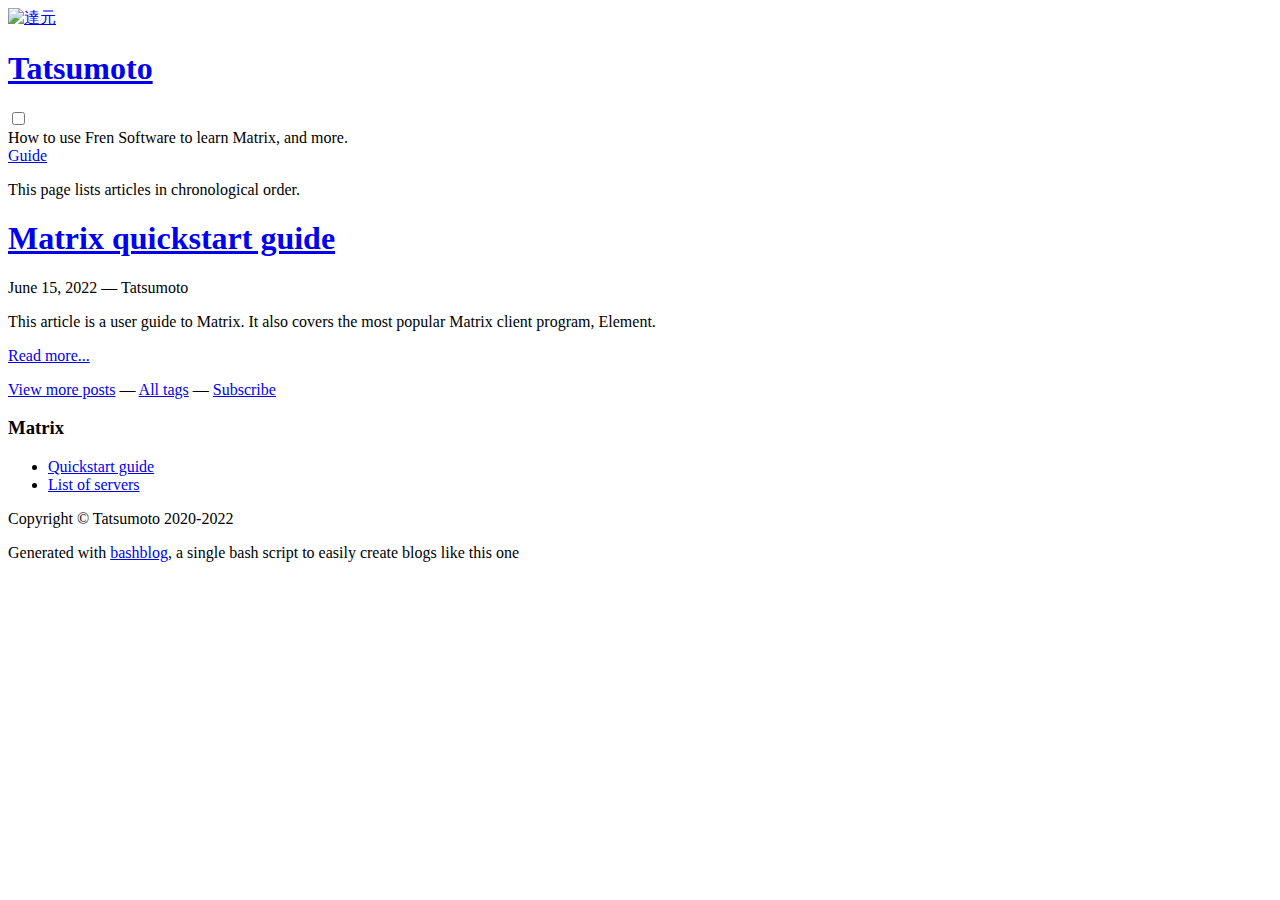
==== blog/index.html @ 64240dcc "change the blog" ====
<!DOCTYPE html>
<html lang="en">
<head>
<meta charset="UTF-8">
<meta name="viewport" content="width=device-width, initial-scale=1.0">
<meta name="description" content="How to use Fren software to learn Matrix, and more." />
<meta name="author" content="Tatsumoto" />
<meta name="keywords" content="Learn Matrix, Fren's Guide to Matrix, Path to Matrix fluency" />
<link rel="stylesheet" href="res/blog.css" type="text/css">
<link rel="icon" type="image/webp" href="/img/logo.webp"/>
<title>Tatsumoto Fren</title>
<meta property="og:title" content="Tatsumoto Fren">
<meta property="og:site_name" content="Tatsumoto Fren">
<meta property="og:url" content="https://tatsumoto-fren.github.io/blog/index.html">
<meta property="og:description" content="How to use Fren software to learn Matrix, and more.">
<meta property="og:image" content="https://tatsumoto-fren.github.io/img/logo.webp">
<script defer src="res/blog.js"></script>
</head>
<body>
<div id="headerholder" class="headerholder">
<header>
<div class="logoholder">
<a href="index.html" class="logo">
<img alt="達元" src="/img/logo.webp" />
<h1>Tatsumoto</h1>
</a>
</div>
<input class="menu" type="checkbox" id="menu-btn" />
<label class="menu" for="menu-btn"><span class="hamburger"></span></label>
<div id="description">How to use Fren Software to learn Matrix, and more.</div>
<nav>
<a href="table-of-contents.html">Guide</a>
</nav>
</header>
</div>
<div id="divbodyholder">
<div class="indexnagbar">
<div>
</div>
<p>
This page lists articles in chronological order.
</p>
</div>
<div id="divbody">
<main>
<article>
<h1 class="title"><a class="ablack" href="matrix-quickstart-guide.html">Matrix quickstart guide</a></h1>
<!-- bashblog_timestamp: #1655322524# -->
<div class="subtitle">June 15, 2022 &mdash; Tatsumoto</div>
<!-- text begin -->
<p>This article is a user guide to Matrix.
It also covers the most popular Matrix client program, Element.</p>
<p class="readmore"><a href="matrix-quickstart-guide.html">Read more...</a></p>
</article>
<div id="all_posts">
<a href="all_posts.html">View more posts</a> &mdash;
<a href="all_tags.html">All tags</a> &mdash;
<a href="feed.rss">Subscribe</a>
</div>
</main>
</div>
</div>
<footer>
<div class="footer-linkbox">
<div>
<h3>Matrix</h3>
<ul>
<li><a href="matrix-quickstart-guide.html">Quickstart guide</a></li>
<li><a href="list-of-matrix-servers.html">List of servers</a></li>
</ul>
</div>
</div>
<div class="footer-bottom">
<p>Copyright © Tatsumoto 2020-2022</p>
<p>Generated with <a href="https://github.com/cfenollosa/bashblog">bashblog</a>, a single bash script to easily create blogs like this one</p>
</div>
</footer>
</body>
</html>
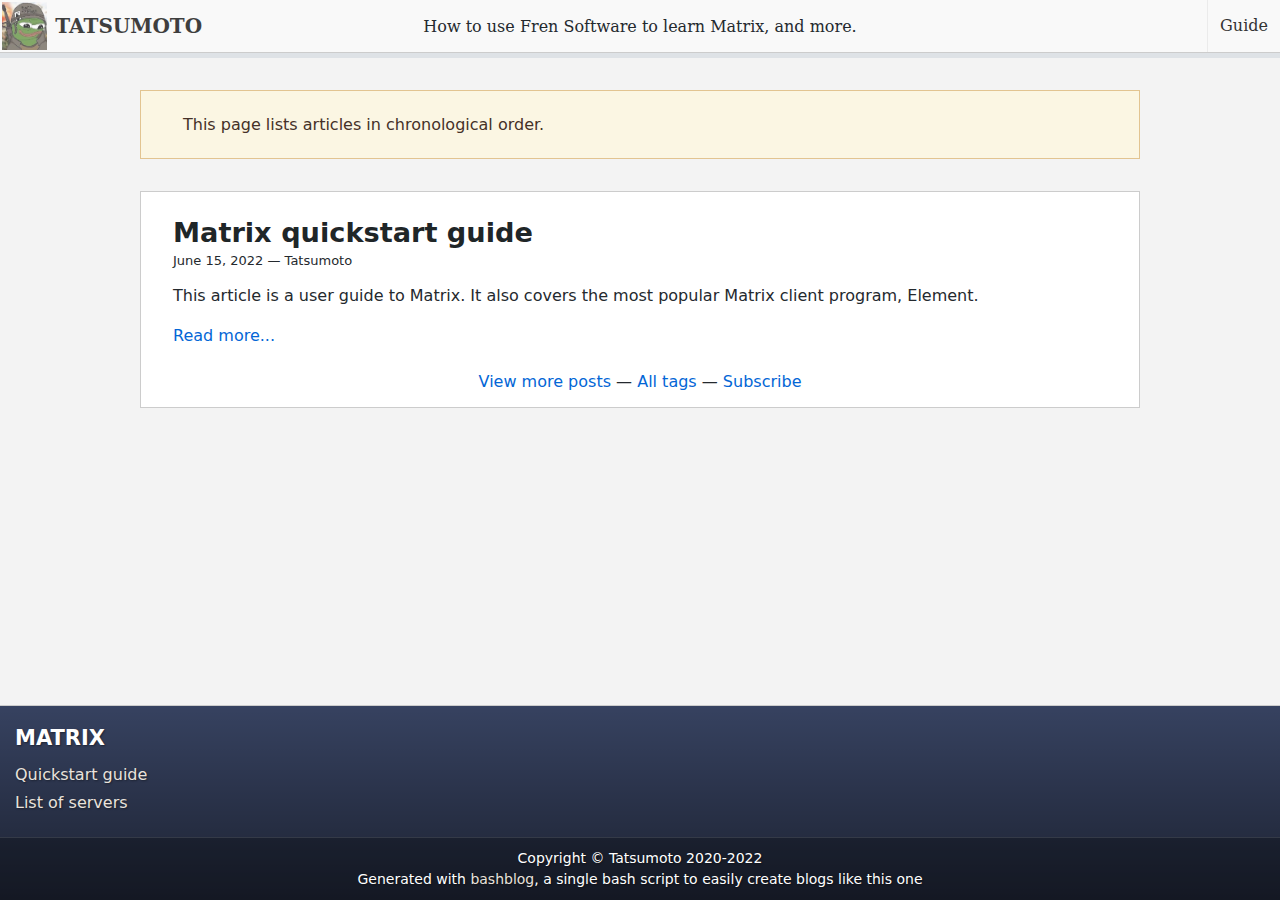
==== commit bda8b66a: "more stuff" ====
--- a/blog/index.html
+++ b/blog/index.html
@@ -7,13 +7,13 @@
 <meta name="author" content="Tatsumoto" />
 <meta name="keywords" content="Learn Matrix, Fren's Guide to Matrix, Path to Matrix fluency" />
 <link rel="stylesheet" href="res/blog.css" type="text/css">
-<link rel="icon" type="image/webp" href="/img/logo.webp"/>
+<link rel="icon" type="image/webp" href="/img/logo.jpg"/>
 <title>Tatsumoto Fren</title>
 <meta property="og:title" content="Tatsumoto Fren">
 <meta property="og:site_name" content="Tatsumoto Fren">
 <meta property="og:url" content="https://tatsumoto-fren.github.io/blog/index.html">
 <meta property="og:description" content="How to use Fren software to learn Matrix, and more.">
-<meta property="og:image" content="https://tatsumoto-fren.github.io/img/logo.webp">
+<meta property="og:image" content="https://tatsumoto-fren.github.io/img/logo.jpg">
 <script defer src="res/blog.js"></script>
 </head>
 <body>
@@ -21,7 +21,7 @@
 <header>
 <div class="logoholder">
 <a href="index.html" class="logo">
-<img alt="達元" src="/img/logo.webp" />
+<img alt="達元" src="/img/logo.jpg" />
 <h1>Tatsumoto</h1>
 </a>
 </div>
--- a/blog/res/blog.css
+++ b/blog/res/blog.css
@@ -0,0 +1,1099 @@
+/* global */
+
+:root {
+    --header-height: 52px;
+    --n-menu-items: 4;
+    --hamburger-slice-width: 18px;
+    --hamburger-slice-height: 2px;
+    --link: #0366d6;
+    --link-visited: #336699;
+    --link-black: #1f2628;
+    --gap-large: 32px;
+    --gap-small: 24px;
+    --target_shift: calc(10px + var(--header-height));
+    --nav-border-color: #ebebeb;
+    --header-background: #f9f9f9;
+    --header-item-focused-background: #eee;
+    --sidebar-background: #111;
+    --background-secondary-color: #dee2e6;
+}
+
+* {
+    box-sizing: border-box;
+    padding: 0;
+    margin: 0;
+}
+
+img,
+video {
+    max-width: 100%;
+}
+
+/* Body with sticky footer */
+
+html,
+body {
+    min-height: 100vh;
+}
+
+html {
+    scroll-behavior: smooth;
+}
+
+body {
+    font-family:
+        "Noto Sans",
+        "Droid Sans",
+        "DejaVu Sans",
+        "Liberation Sans",
+        Roboto,
+        Cantarell,
+        "Segoe UI",
+        Arial,
+        Meiryo,
+        Oxygen,
+        Ubuntu,
+        "Helvetica Neue",
+        Helvetica,
+        "Noto Color Emoji",
+        sans-serif;
+    background-color: #f3f3f3;
+    color: #24292e;
+    font-size: 16px;
+    display: flex;
+    flex-direction: column;
+}
+
+body>div#divbodyholder {
+    flex: 1 0 auto;
+}
+
+body>.headerholder,
+body>footer {
+    flex-shrink: 0;
+}
+
+/* Footer */
+
+footer {
+    font-size: 1rem;
+    border-top: solid 1px #ccc;
+    background-color: #51628f;
+    background-image: linear-gradient(rgba(0, 0, 0, 0.33), rgba(0, 0, 0, 0.66)), url("/img/bg.webp");
+    color: white;
+    text-shadow: #0006 1px 1px 2px;
+}
+
+footer p {
+    line-height: 1.5;
+}
+
+footer a,
+footer a:visited {
+    color: #e9e2dc;
+
+}
+
+footer a:hover,
+footer a:active {
+    color: #fff8ee;
+}
+
+footer>.footer-linkbox {
+    display: grid;
+    max-width: 1350px;
+    margin: 0 auto;
+    grid-template-columns: repeat(auto-fit, minmax(250px, 1fr));
+    gap: 1rem;
+    align-content: start;
+    justify-content: space-around;
+    text-align: left;
+    padding: 15px 10px;
+}
+
+footer>.footer-linkbox div {
+    padding: 5px;
+}
+
+footer>.footer-linkbox h3 {
+    text-transform: uppercase;
+    font-size: 21px;
+    line-height: 25px;
+    letter-spacing: 0px;
+    margin-bottom: 10px;
+}
+
+footer>.footer-linkbox p {
+    margin-bottom: 1rem;
+}
+
+footer>.footer-linkbox p:last-child {
+    margin-bottom: 0;
+}
+
+footer>.footer-linkbox ul {
+    list-style-type: none;
+    margin: 0;
+    padding: 0;
+}
+
+footer>.footer-linkbox ul li a {
+    line-height: 28px;
+    display: inline-block;
+}
+
+footer>.footer-bottom {
+    background-color: #0004;
+    font-size: 14px;
+    text-align: center;
+    padding: 10px 4px;
+    border-top: 1px solid #ffffff1e;
+}
+
+/* Links general */
+
+a {
+    text-decoration: none;
+    color: var(--link);
+}
+
+a:hover {
+    text-decoration: underline;
+}
+
+a:visited {
+    color: var(--link-visited);
+}
+
+a.ablack {
+    color: var(--link-black);
+}
+
+/* header */
+
+.headerholder {
+    background-color: var(--background-secondary-color);
+    padding-bottom: 5px;
+    width: 100%;
+    position: sticky;
+    z-index: 100;
+    top: 0;
+}
+
+header {
+    font-family:
+        "Noto Serif",
+        "DejaVu Serif",
+        "Liberation Serif",
+        "Times New Roman",
+        Georgia,
+        Times,
+        serif;
+    width: 100%;
+    min-width: 256px;
+    min-height: var(--header-height);
+    background-color: var(--header-background);
+    border-bottom: 1px solid #ccc;
+    display: grid;
+    grid-template-columns: minmax(min-content, 1fr) max-content;
+    grid-template-rows: auto;
+    grid-template-areas:
+        "logo menu-btn"
+        "nav nav";
+}
+
+/* Header grid areas */
+
+header>.logoholder {
+    grid-area: logo;
+}
+
+header>label.menu {
+    grid-area: menu-btn;
+}
+
+header>#description {
+    grid-area: description;
+}
+
+header>nav {
+    grid-area: nav;
+}
+
+/* logo; icon and title */
+
+header .logoholder {
+    display: flex;
+    flex-flow: row nowrap;
+    height: var(--header-height);
+    align-items: center;
+    justify-content: space-between;
+}
+
+header a.logo {
+    height: var(--header-height);
+    text-decoration: none;
+    text-transform: uppercase;
+    display: flex;
+    flex-flow: row nowrap;
+    align-items: center;
+    justify-content: flex-start;
+    transition: opacity 0.2s;
+    gap: 6px;
+}
+
+header a.logo>h1 {
+    font-size: 20px;
+    color: black;
+    text-align: center;
+    margin-right: 8px;
+}
+
+header a.logo:hover {
+    opacity: 0.75;
+    background-color: var(--header-background);
+}
+
+header a.logo>img {
+    height: 100%;
+    padding: 2px;
+}
+
+/* Show sidebar button */
+
+header #show_sidebar_button {
+    display: flex;
+    border: none;
+    height: var(--header-height);
+    width: var(--header-height);
+    border-left: 1px solid var(--nav-border-color);
+}
+
+header #show_sidebar_button>svg {
+    width: 18px;
+    margin: auto;
+    fill: #333;
+    transition: fill 0.1s;
+}
+
+header #show_sidebar_button:hover svg,
+header #show_sidebar_button[open] svg {
+    fill: black;
+}
+
+/* Hidden elements. Checkbox is not needed, description is visible only on wide screens. */
+
+header #description,
+header input.menu {
+    display: none;
+}
+
+/* Navigation */
+
+header>nav {
+    clear: both;
+    display: flex;
+    flex-direction: column;
+    justify-content: flex-end;
+    max-height: 0px;
+    overflow-x: hidden;
+    transition: max-height 0.2s ease-out;
+}
+
+header>nav a,
+header>nav a:visited {
+    height: var(--header-height);
+    white-space: nowrap;
+    padding: 0 12px;
+    border-top: 1px solid var(--nav-border-color);
+}
+
+header>nav a.important {
+    background-color: var(--sidebar-background);
+    color: #f2f2f2;
+    border: none;
+}
+
+header>nav a.important:hover {
+    color: #f1f1f1;
+    background-color: #3f3f3f;
+}
+
+/* menu button with a hamburger icon */
+
+header label.menu {
+    padding: calc((var(--header-height) - var(--hamburger-slice-height)) / 2) calc((var(--header-height) - var(--hamburger-slice-width)) / 2);
+    user-select: none;
+    border-left: 1px solid var(--nav-border-color);
+}
+
+/* Hamburger */
+
+header label.menu>.hamburger {
+    background: #333;
+    display: block;
+    width: var(--hamburger-slice-width);
+    height: var(--hamburger-slice-height);
+    position: relative;
+    transition: background 0.2s ease-out;
+}
+
+header label.menu>.hamburger:before,
+header label.menu>.hamburger:after {
+    display: block;
+    background: #333;
+    content: "";
+    position: absolute;
+    width: 100%;
+    height: 100%;
+    transition: all 0.2s ease-out;
+}
+
+header label.menu>.hamburger:before {
+    top: 5px;
+}
+
+header label.menu>.hamburger:after {
+    top: -5px;
+}
+
+/* when the hamburger is clicked, show the navigation items and change the hamburger icon */
+
+header input.menu:checked~nav {
+    max-height: calc(var(--header-height) * var(--n-menu-items));
+}
+
+header input.menu:checked~label.menu {
+    background-color: var(--header-item-focused-background);
+}
+
+header input.menu:checked~label.menu>.hamburger {
+    background: transparent;
+}
+
+header input.menu:checked~label.menu>.hamburger:before {
+    transform: rotate(-45deg);
+    top: 0;
+}
+
+header input.menu:checked~label.menu>.hamburger:after {
+    transform: rotate(45deg);
+    top: 0;
+}
+
+/* Common rules for buttons and anchors */
+
+header button,
+header a,
+header a:visited,
+header label {
+    display: block;
+    color: #333;
+    text-align: center;
+    text-decoration: none;
+    cursor: pointer;
+    background-color: var(--header-background);
+    transition: background-color 0.1s;
+    line-height: var(--header-height);
+}
+
+header button:hover,
+header button[open],
+header a:hover,
+header a:active,
+header label:hover {
+    color: black;
+    text-decoration: none;
+    background-color: var(--header-item-focused-background);
+}
+
+/* Header on wide screens */
+
+@media screen and (min-width: 600px) {
+    header {
+        grid-template-columns: 1fr max-content;
+        grid-template-areas: "logo nav";
+    }
+
+    header label.menu {
+        display: none;
+    }
+
+    header>nav {
+        max-height: none;
+        flex-direction: row;
+        overflow: visible;
+    }
+
+    header>nav>a {
+        border-left: 1px solid var(--nav-border-color);
+        border-top: none;
+    }
+}
+
+@media screen and (min-width: 750px) {
+    header>.logoholder {
+        justify-content: flex-start;
+    }
+
+    header #show_sidebar_button {
+        border-right: 1px solid var(--nav-border-color);
+    }
+}
+
+@media screen and (min-width: 1180px) {
+    header {
+        grid-template-columns: 1fr max-content 1fr;
+        grid-template-areas: "logo description nav";
+    }
+
+    header>#description {
+        display: block;
+        place-self: center;
+        max-width: 500px;
+    }
+}
+
+/* body */
+
+#divbodyholder {
+    word-wrap: break-word;
+    margin: var(--gap-large) 0 var(--gap-large);
+}
+
+#divbodyholder>div {
+    border: 1px solid #ccc;
+    background-color: #fff;
+    padding: 0px var(--gap-small) calc(var(--gap-small) / 2);
+    margin: 0 auto;
+    width: 100%;
+    max-width: 1000px;
+}
+
+/* index page nag bar */
+
+#divbodyholder>div.indexnagbar {
+    color: #453128;
+    background-color: #fbf6e3;
+    border: 1px solid #e2c491;
+    padding: var(--gap-small);
+    margin-bottom: var(--gap-large);
+    display: flex;
+    flex-flow: row nowrap;
+    align-items: center;
+    gap: 10px;
+}
+
+.indexnagbar a,
+.indexnagbar a:visited {
+    color: #a85c43;
+}
+
+.indexnagbar a:hover,
+.indexnagbar a:active {
+    color: #ab2f17;
+}
+
+.indexnagbar svg.nagbar_icon {
+    display: block;
+    width: 32px;
+    height: 32px;
+    fill: #453128;
+}
+
+@media screen and (min-width: 600px) {
+    #divbodyholder>#divbody {
+        padding: 0px var(--gap-large) calc(var(--gap-large) / 2);
+    }
+
+    #divbodyholder>div.indexnagbar {
+        padding: var(--gap-small) var(--gap-large) var(--gap-small);
+    }
+}
+
+main p,
+main ol,
+main ul,
+main pre,
+main details,
+main hr,
+main table {
+    margin-bottom: 1rem;
+}
+
+main li>p {
+    margin-top: 1rem;
+}
+
+details {
+    border-radius: 0.5rem;
+}
+
+summary {
+    color: #1f56aa;
+    cursor: pointer;
+}
+
+summary+* {
+    margin-top: 0.5rem;
+}
+
+blockquote {
+    padding: 0 1em;
+    color: #6a737d;
+    border-left: 0.25em solid #dfe2e5;
+}
+
+main ul ul {
+    margin: 0px;
+}
+
+main p {
+    line-height: 1.5;
+}
+
+main :is(h1, h2, h3, h4, h5, h6) {
+    margin-top: var(--gap-small);
+    margin-bottom: 1rem;
+    line-height: 1.25;
+}
+
+main :is(h1, h2, h3, h4, h5, h6)>a:hover {
+    text-decoration: none;
+}
+
+main h1 {
+    font-size: 1.7em;
+}
+
+main h2 {
+    font-size: 1.5em;
+}
+
+main h3 {
+    font-size: 1.25em;
+}
+
+main h4 {
+    font-size: 1em;
+}
+
+article>h1:first-child {
+    margin-bottom: 0px;
+}
+
+article ul,
+article ol {
+    padding-left: 2em;
+}
+
+article li+li {
+    margin-top: 0.25em;
+}
+
+article p>img.shadow {
+    box-shadow: 2px 2px 3px #999;
+}
+
+article .anchor {
+    float: left;
+    padding-right: 4px;
+    margin-left: -20px;
+    line-height: 1;
+}
+
+article .anchor>svg {
+    vertical-align: middle;
+    visibility: hidden;
+}
+
+article :is(h1, h2, h3, h4, h5, h6):hover .anchor>svg {
+    visibility: visible;
+}
+
+.subtitle {
+    font-size: small;
+    margin: 3px 0 1rem;
+}
+
+code,
+pre {
+    font-family:
+        "Noto Sans Mono",
+        "Liberation Mono",
+        "DejaVu Sans Mono",
+        "Courier New",
+        "Lucida Console",
+        Courier,
+        monospace;
+}
+
+code {
+    font-size: 85%;
+    padding: 0.2em 0.4em;
+    background-color: #f3f3f3;
+    border-radius: 4px;
+}
+
+pre {
+    overflow: auto;
+    background-color: #f6f8fa;
+    border-radius: 6px;
+    padding: 1rem;
+    line-height: 1.45;
+}
+
+pre img {
+    margin: 12px 0px;
+}
+
+pre iframe {
+    margin: 12px 0px;
+}
+
+pre code {
+    padding: 0;
+    background-color: initial;
+}
+
+#all_posts {
+    margin-top: var(--gap-small);
+    text-align: center;
+}
+
+#twitter {
+    line-height: 20px;
+    vertical-align: top;
+    text-align: right;
+    font-style: italic;
+    color: #333;
+    margin-top: var(--gap-small);
+    font-size: 14px;
+}
+
+/* Download button */
+
+a.download_button {
+    display: inline-block;
+    font-size: 25px;
+    line-height: 49px;
+    min-width: 220px;
+    padding: 0 5px;
+    border: 1px solid #0366d6;
+    border-radius: 2px;
+    transition: all 0.3s;
+}
+
+a.download_button:hover,
+a.download_button:focus {
+    background-color: #0366d60d;
+    text-decoration: none;
+    box-shadow: 0 2px 4px rgba(83, 100, 255, 0.45);
+}
+
+/* Cut line */
+
+article hr {
+    border: 0;
+    border-top: 2px solid lightgrey;
+}
+
+/* Tables */
+
+table {
+    border-collapse: collapse;
+    border-spacing: 0;
+}
+
+article table {
+    display: block;
+    max-width: 100%;
+    overflow: auto;
+    width: max-content;
+}
+
+article table td,
+article table th {
+    border: 1px solid #e0e3e6;
+    padding: 6px 13px;
+}
+
+article table td:first-child {
+    white-space: nowrap;
+}
+
+article table tr:nth-child(2n) {
+    background-color: #f6f8fa;
+}
+
+/* Highlight targets */
+
+article :target::after {
+    position: relative;
+    top: 3px;
+    content: "";
+    display: block;
+    width: 33%;
+    max-width: 120px;
+    border-bottom: 2px solid cornflowerblue;
+    margin: -2px 0 0;
+}
+
+article :target:before {
+    content: "";
+    display: block;
+    height: var(--target_shift);
+    margin: calc(-1 * var(--target_shift)) 0 0;
+}
+
+/* Contents sidebar */
+
+#sidebar {
+    width: 300px;
+    max-width: 100vw;
+    height: 100%;
+    overflow-x: hidden;
+    overflow-y: auto;
+    font-size: 1rem;
+    z-index: 150;
+    background-color: var(--sidebar-background);
+    color: gray;
+    position: fixed;
+    top: 0;
+    bottom: 0;
+    left: -300px;
+    transition: left 0.2s;
+}
+
+#sidebar[open] {
+    left: 0px;
+}
+
+#sidebar ul,
+#sidebar ol {
+    list-style-position: inside;
+    padding-left: 1em;
+}
+
+#sidebar>ul,
+#sidebar>ol {
+    clear: both;
+    margin: 8px;
+    padding-left: 0;
+}
+
+#sidebar ul:only-child,
+#sidebar ol:only-child {
+    padding-left: 0;
+}
+
+#sidebar li+li {
+    padding-top: 0.25em;
+}
+
+#sidebar li>a {
+    padding: 4px 0;
+}
+
+#sidebar a,
+#sidebar a:visited {
+    display: inline;
+    color: #ccc;
+    text-decoration: none;
+}
+
+#sidebar a:hover,
+#sidebar a:active {
+    color: #f1f1f1;
+}
+
+@media screen and (min-width: 600px) {
+    #sidebar {
+        width: 400px;
+        left: -400px;
+    }
+
+    #sidebar li>a {
+        padding: 0;
+    }
+}
+
+/* Contents sidebar: Top links */
+
+#sidebar .sidebar_header {
+    display: flex;
+    flex-flow: row nowrap;
+    position: sticky;
+    top: 0;
+    background-color: var(--sidebar-background);
+}
+
+#sidebar .sidebar_header>a,
+#sidebar .sidebar_header>a:visited {
+    min-width: var(--header-height);
+    line-height: var(--header-height);
+    height: var(--header-height);
+    text-align: center;
+}
+
+#sidebar .sidebar_header>a:hover,
+#sidebar .sidebar_header>a:active {
+    background-color: #3f3f3f;
+}
+
+#sidebar .sidebar_header>.to_toc {
+    font-size: 18px;
+    flex: 2 1 auto;
+}
+
+#sidebar .sidebar_header>.jump_top_button {
+    display: flex;
+}
+
+#sidebar .sidebar_header>.jump_top_button>svg {
+    margin: auto;
+    width: 18px;
+    height: 18px;
+    fill: #ccc;
+    transform: rotate(180deg);
+}
+
+#sidebar .sidebar_header>.jump_top_button:hover svg,
+#sidebar .sidebar_header>.jump_top_button:active svg {
+    fill: #f1f1f1;
+}
+
+#sidebar .sidebar_header>.close_button {
+    font-size: 36px;
+}
+
+/* Tooltips */
+
+article span[title],
+article abbr[title] {
+    cursor: help;
+    text-decoration: underline dotted;
+}
+
+article span[title]:hover,
+article abbr[title]:hover {
+    text-decoration: none;
+    color: rgb(159, 20, 26);
+}
+
+/* Link buttons */
+
+a.md-button,
+a.md-button:visited {
+    min-width: 225px;
+    max-width: 100%;
+    height: 50px;
+    color: white;
+    background-color: #0b5570;
+    font-weight: 700;
+    border-radius: 2.2px;
+    text-decoration: none;
+    line-height: 1.6;
+    white-space: nowrap;
+    display: inline-flex;
+    align-items: center;
+    justify-content: center;
+    text-align: center;
+    column-gap: 5px;
+    flex-flow: row nowrap;
+    transition: background-color 125ms;
+    padding: 0 1.8em;
+    font-size: 1rem;
+    text-shadow: none;
+}
+
+a.md-button:hover,
+a.md-button:active {
+    text-decoration: none;
+    background-color: #00bad6;
+    color: white;
+}
+
+a.md-button::before {
+    content: "";
+    width: 1.4em;
+    height: 1.4em;
+    background-size: 1.4em;
+    background-position: center;
+    background-repeat: no-repeat;
+}
+
+/* Chats */
+
+a.md-button.element {
+    background-color: #0dbd8b;
+}
+
+a.md-button.element:hover {
+    background-color: #099970;
+}
+
+a.md-button.element::before {
+    background-image: url("https://wikiless.org/media/wikipedia/commons/c/cb/Element_%28software%29_logo.svg");
+    filter: grayscale(100%) brightness(2);
+}
+
+a.md-button.telegram::before {
+    background-image: url("https://telegram.org/img/t_logo.svg");
+}
+
+/* LibrePay */
+
+a.md-button.lp {
+    background-color: #ffee16;
+    color: #1a171b;
+}
+
+a.md-button.lp:hover {
+    background-color: #fff463;
+    color: #333;
+}
+
+a.md-button.lp::before {
+    background-image: url("https://liberapay.com/assets/liberapay/icon-v2_white-on-yellow.svg");
+}
+
+/* Donations */
+
+a.md-button.donations {
+    text-transform: uppercase;
+    background-color: #f96854;
+    background-color: #5e5e5e;
+    border-bottom: 1px solid #2626261b;
+    border-right: 1px solid #2626261b;
+    box-shadow: inset 1px 1px 0 #777, 0 2px 3px rgba(0, 0, 0, .4);
+}
+
+a.md-button.donations:hover {
+    background-color: #ff424d;
+    background-color: #757575;
+}
+
+a.md-button.donations::before {
+    background-image: url("/img/heart.svg");
+    filter: grayscale(100%) invert(100%);
+}
+
+/* ToC navigation */
+
+#divbodyholder>#divbody {
+    position: relative;
+}
+
+.toc_navigation {
+    position: absolute;
+    z-index: 50;
+    bottom: -1rem;
+    right: 0px;
+    padding-right: inherit;
+    display: flex;
+    flex-flow: row nowrap;
+    justify-content: flex-end;
+    gap: 10px;
+}
+
+.toc_navigation>a {
+    min-width: 50px;
+    height: 31px;
+    padding: 0 1.4em;
+}
+
+.toc_navigation>a::before {
+    background-image: url("/blog/img/up-arrow.svg");
+    filter: invert(1);
+    width: 1em;
+    height: 1em;
+    background-size: 1em;
+}
+
+.toc_navigation>a.next::before {
+    transform: rotate(90deg);
+}
+
+.toc_navigation>a.prev::before {
+    transform: rotate(-90deg);
+}
+
+/* copy/select button for code blocks */
+
+article pre {
+    position: relative;
+}
+
+article pre>.select_button {
+    position: absolute;
+    display: block;
+    font-size: 12px;
+    font-weight: bold;
+    padding: 3px 6px;
+    margin: 0;
+    right: 6px;
+    top: 6px;
+    text-transform: capitalize;
+    background-color: #f6f8fa;
+    border: 1px solid #1b1f2426;
+    border-radius: 6px;
+    transition: background-color 80ms cubic-bezier(0.33, 1, 0.68, 1);
+    color: #57606a;
+    cursor: pointer;
+    visibility: hidden;
+}
+
+article pre>.select_button::before {
+    content: "";
+    background-image: url("/blog/img/copy-to-clip.svg");
+    background-size: contain;
+    background-repeat: no-repeat;
+    display: inline-block;
+    width: 18px;
+    height: 18px;
+    margin-right: -4px;
+    cursor: pointer;
+    filter: invert(34%) sepia(19%) saturate(307%) hue-rotate(171deg) brightness(99%) contrast(87%);
+}
+
+article pre>.select_button:hover {
+    background-color: #f3f4f6;
+}
+
+article pre>.select_button:active {
+    background-color: #ebecf0;
+}
+
+article pre:hover>.select_button {
+    visibility: visible;
+}
+
+/* Status tooltip for copy/select button */
+
+article pre>.select_button::after {
+    display: block;
+    content: "";
+    line-height: 18px;
+    min-width: 90px;
+    background-color: #000000b2;
+    color: #fff;
+    text-align: center;
+    border-radius: 6px;
+    padding: 3px 0px;
+    position: absolute;
+    z-index: 150;
+    top: 0px;
+    right: calc(100% + 6px);
+    visibility: hidden;
+}
+
+article pre:hover>.select_button[status=copied]::after {
+    visibility: visible;
+    content: "Copied.";
+}
+
+article pre:hover>.select_button[status=selected]::after {
+    visibility: visible;
+    content: "Selected.";
+}
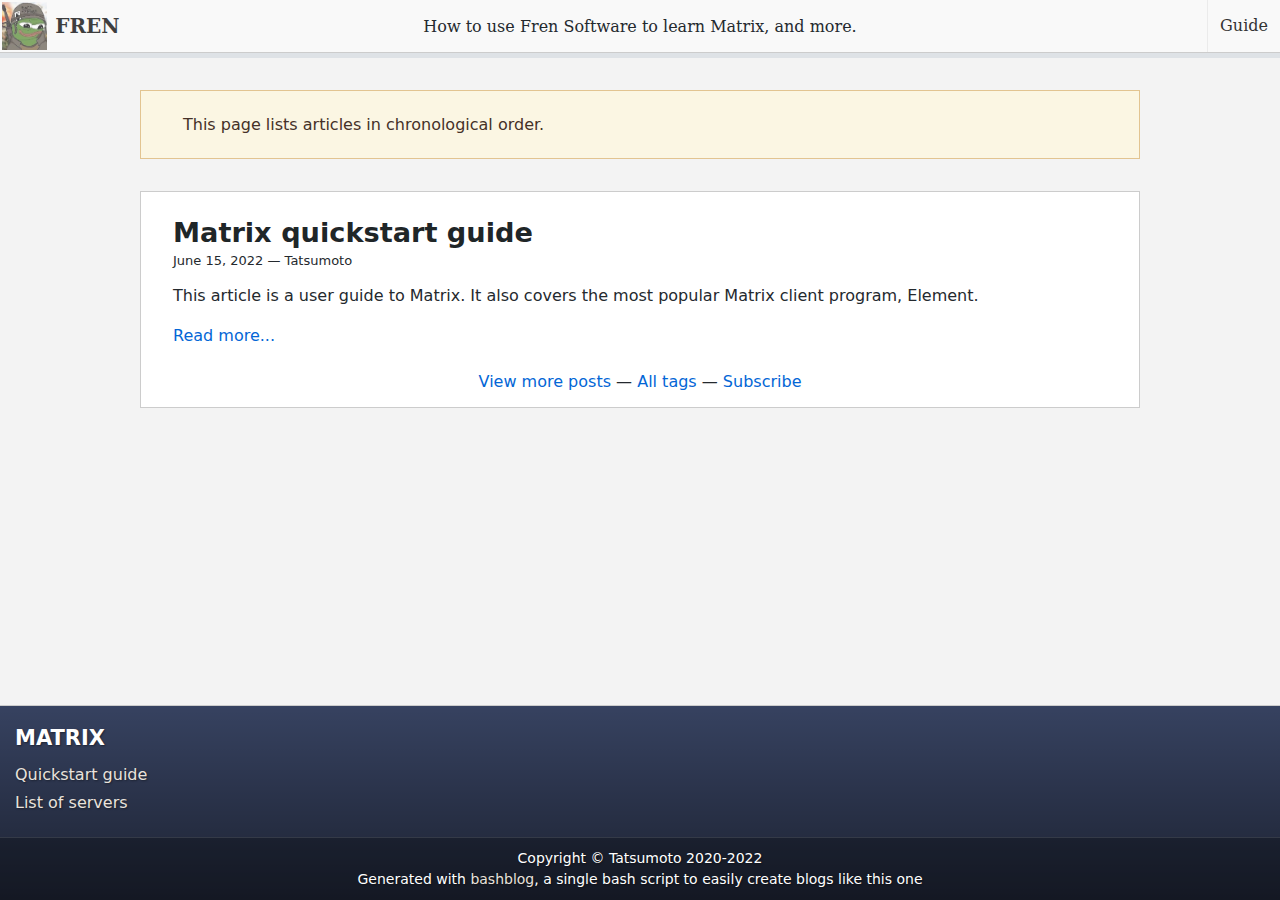
==== commit 749e25f7: "more fixing" ====
--- a/blog/index.html
+++ b/blog/index.html
@@ -4,10 +4,10 @@
 <meta charset="UTF-8">
 <meta name="viewport" content="width=device-width, initial-scale=1.0">
 <meta name="description" content="How to use Fren software to learn Matrix, and more." />
-<meta name="author" content="Tatsumoto" />
+<meta name="author" content="Fren" />
 <meta name="keywords" content="Learn Matrix, Fren's Guide to Matrix, Path to Matrix fluency" />
 <link rel="stylesheet" href="res/blog.css" type="text/css">
-<link rel="icon" type="image/webp" href="/img/logo.jpg"/>
+<link rel="icon" type="image/jpg" href="/img/logo.jpg"/>
 <title>Tatsumoto Fren</title>
 <meta property="og:title" content="Tatsumoto Fren">
 <meta property="og:site_name" content="Tatsumoto Fren">
@@ -22,7 +22,7 @@
 <div class="logoholder">
 <a href="index.html" class="logo">
 <img alt="達元" src="/img/logo.jpg" />
-<h1>Tatsumoto</h1>
+<h1>Fren</h1>
 </a>
 </div>
 <input class="menu" type="checkbox" id="menu-btn" />
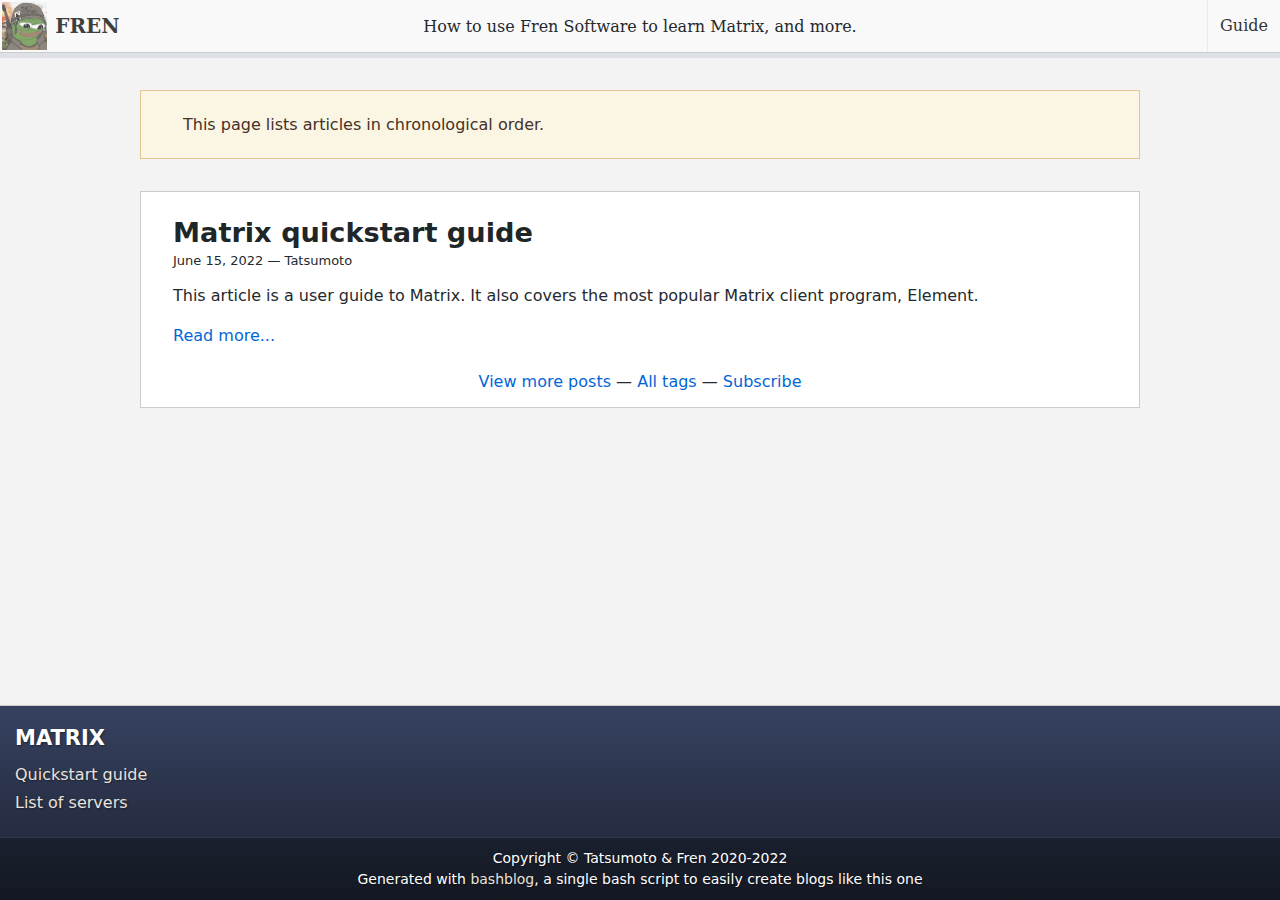
==== commit d044f00d: "fix copyright and authors" ====
--- a/blog/index.html
+++ b/blog/index.html
@@ -71,7 +71,7 @@
 </div>
 </div>
 <div class="footer-bottom">
-<p>Copyright © Tatsumoto 2020-2022</p>
+<p>Copyright © Tatsumoto & Fren 2020-2022</p>
 <p>Generated with <a href="https://github.com/cfenollosa/bashblog">bashblog</a>, a single bash script to easily create blogs like this one</p>
 </div>
 </footer>
